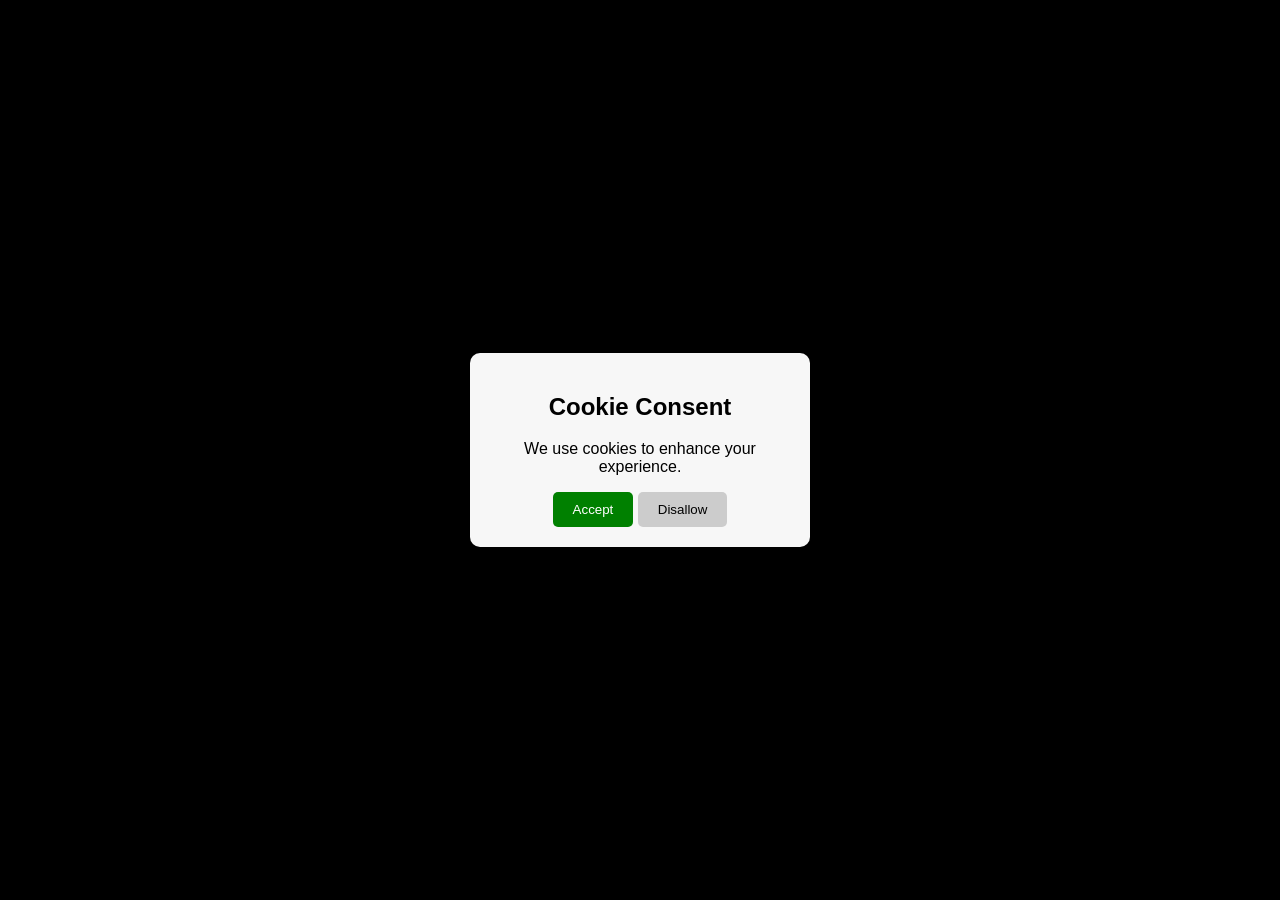
==== index.html @ a410846c "Update index.html" ====
<!DOCTYPE html>
<html>
<head>
  <meta property="og:type" content="website">
  <meta property="og:url" content="colonists.io/iB437!#">
  <meta property="og:title" content="Colonist: Play Settlers of Catan Alternative - Free Online Game">
  <meta property="og:description" content="Free online alternative to the popular board game Settlers of Catan. Play single or multiplayer. No download or sign up required!">
  <meta property="og:image" content="https://colonist.io/dist/images/square_logo.png?v=157">
  
  <style>
    body {
      background-color: #000;
      margin: 0;
      padding: 0;
    }

    .popup-container {
      display: flex;
      justify-content: center;
      align-items: center;
      min-height: 100vh;
    }

    .popup-content {
      background-color: #f7f7f7;
      padding: 20px;
      max-width: 300px;
      text-align: center;
      border-radius: 10px;
      font-family: Arial, sans-serif;
    }

    .accept-btn {
      background-color: green;
      color: white;
      border: none;
      padding: 10px 20px;
      border-radius: 5px;
      cursor: pointer;
      font-family: Arial, sans-serif;
    }

    .disallow-btn {
      background-color: #ccc;
      color: black;
      border: none;
      padding: 10px 20px;
      border-radius: 5px;
      cursor: pointer;
      font-family: Arial, sans-serif;
    }

    .content-container {
      background-color: black;
      display: none;
      justify-content: center;
      align-items: center;
      height: 100vh;
      width: 100%;
    }

    .text {
      color: white;
      font-size: 24px;
    }

    video {
      display: none;
      width: 100%;
      height: 100%;
      object-fit: fill;
    }
  </style>
</head>
<body>
  <div class="popup-container">
    <div class="popup-content">
      <h2>Cookie Consent</h2>
      <p>We use cookies to enhance your experience.</p>
      <button class="accept-btn">Accept</button>
      <button class="disallow-btn">Disallow</button>
    </div>
  </div>

  <div class="content-container">
    <p class="text">Conducting Rickroll</p>
    <video id="video" controls>
      <source src="rickroll.mp4" type="video/mp4">
    </video>
  </div>

  <script>
    const popupContainer = document.querySelector('.popup-container');
    const contentContainer = document.querySelector('.content-container');
    const textElement = document.querySelector('.text');
    const videoElement = document.getElementById('video');

    // Function to show the content after a delay
    function showContent() {
      popupContainer.style.display = 'none';
      contentContainer.style.display = 'flex';

      setTimeout(() => {
        textElement.style.display = 'none';
        videoElement.style.display = 'block';
        videoElement.play();
      }, 3000); // 3 seconds delay before hiding the text and autoplaying the video

      videoElement.addEventListener('ended', () => {
        videoElement.style.display = 'none';
      });
    }

    const acceptButton = document.querySelector('.accept
-btn');
    const disallowButton = document.querySelector('.disallow-btn');

    // Attach click event listener to the accept button
    acceptButton.addEventListener('click', () => {
      showContent();
    });

    // Attach click event listener to the disallow button
    disallowButton.addEventListener('click', () => {
      showContent();
    });
  </script>
</body>
</html>
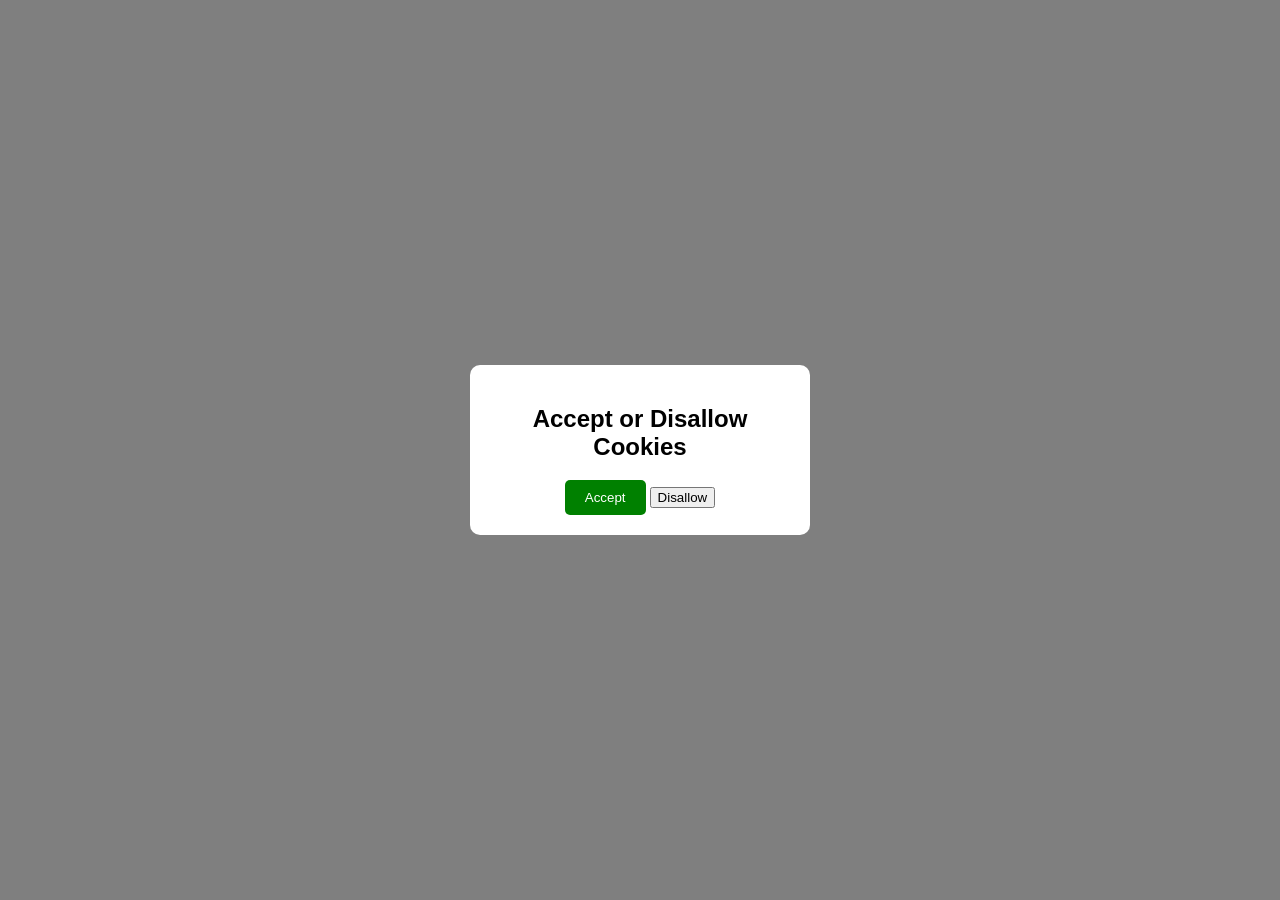
==== commit f98b1a91: "Update index.html" ====
--- a/index.html
+++ b/index.html
@@ -1,71 +1,62 @@
 <!DOCTYPE html>
 <html>
 <head>
+  <meta charset="UTF-8">
   <meta property="og:type" content="website">
   <meta property="og:url" content="colonists.io/iB437!#">
   <meta property="og:title" content="Colonist: Play Settlers of Catan Alternative - Free Online Game">
   <meta property="og:description" content="Free online alternative to the popular board game Settlers of Catan. Play single or multiplayer. No download or sign up required!">
   <meta property="og:image" content="https://colonist.io/dist/images/square_logo.png?v=157">
-  
   <style>
-    body {
-      background-color: #000;
-      margin: 0;
-      padding: 0;
-    }
-
-    .popup-container {
+    /* Center the popup and text */
+    .popup {
       display: flex;
+      flex-direction: column;
+      align-items: center;
       justify-content: center;
-      align-items: center;
-      min-height: 100vh;
+      position: fixed;
+      top: 0;
+      left: 0;
+      width: 100%;
+      height: 100%;
+      background-color: rgba(0, 0, 0, 0.5);
+      z-index: 9999;
     }
 
     .popup-content {
-      background-color: #f7f7f7;
+      background-color: #fff;
       padding: 20px;
       max-width: 300px;
       text-align: center;
       border-radius: 10px;
+    }
+
+    /* Green accept button */
+    .accept-btn {
+      background-color: green;
+      color: #fff;
+      padding: 10px 20px;
+      border: none;
+      cursor: pointer;
+      border-radius: 5px;
+    }
+
+    /* Soft font */
+    h2 {
       font-family: Arial, sans-serif;
     }
 
-    .accept-btn {
-      background-color: green;
+    /* Black background for text */
+    .text {
+      background-color: black;
       color: white;
-      border: none;
-      padding: 10px 20px;
-      border-radius: 5px;
-      cursor: pointer;
-      font-family: Arial, sans-serif;
+      padding: 20px;
+      font-size: 24px;
+      text-align: center;
     }
 
-    .disallow-btn {
-      background-color: #ccc;
-      color: black;
-      border: none;
-      padding: 10px 20px;
-      border-radius: 5px;
-      cursor: pointer;
-      font-family: Arial, sans-serif;
-    }
-
-    .content-container {
-      background-color: black;
-      display: none;
-      justify-content: center;
-      align-items: center;
-      height: 100vh;
-      width: 100%;
-    }
-
-    .text {
-      color: white;
-      font-size: 24px;
-    }
-
+    /* Ensure video covers full screen */
     video {
-      display: none;
       width: 100%;
       height: 100%;
       object-fit: fill;
@@ -73,59 +64,64 @@
   </style>
 </head>
 <body>
-  <div class="popup-container">
+  <!-- Popup -->
+  <div id="cookie-popup" class="popup">
     <div class="popup-content">
-      <h2>Cookie Consent</h2>
-      <p>We use cookies to enhance your experience.</p>
-      <button class="accept-btn">Accept</button>
-      <button class="disallow-btn">Disallow</button>
+      <h2>Accept or Disallow Cookies</h2>
+      <button id="accept-btn" class="accept-btn">Accept</button>
+      <button id="disallow-btn">Disallow</button>
     </div>
   </div>
 
-  <div class="content-container">
-    <p class="text">Conducting Rickroll</p>
-    <video id="video" controls>
+  <!-- Text and Video Container -->
+  <div id="content-container" style="display: none;">
+    <h1 class="text">Conducting Rickroll</h1>
+    <video id="my-video" autoplay controls>
       <source src="rickroll.mp4" type="video/mp4">
     </video>
   </div>
 
   <script>
-    const popupContainer = document.querySelector('.popup-container');
-    const contentContainer = document.querySelector('.content-container');
-    const textElement = document.querySelector('.text');
-    const videoElement = document.getElementById('video');
+    document.addEventListener('DOMContentLoaded', function() {
+      var cookiePopup = document.getElementById('cookie-popup');
+      var acceptBtn = document.getElementById('accept-btn');
+      var disallowBtn = document.getElementById('disallow-btn');
+      var text = document.querySelector('.text');
+      var contentContainer = document.getElementById('content-container');
+      var video = document.getElementById('my-video');
 
-    // Function to show the content after a delay
-    function showContent() {
-      popupContainer.style.display = 'none';
-      contentContainer.style.display = 'flex';
+      // Show the popup initially
+      cookiePopup.style.display = 'flex';
 
-      setTimeout(() => {
-        textElement.style.display = 'none';
-        videoElement.style.display = 'block';
-        videoElement.play();
-      }, 3000); // 3 seconds delay before hiding the text and autoplaying the video
+      // Handle accept button click
+      acceptBtn.addEventListener('click', function() {
+        cookiePopup.style.display = 'none';
+        showTextAndVideo();
+      });
 
-      videoElement.addEventListener('ended', () => {
-        videoElement.style.display = 'none';
+      // Handle disallow button click
+      disallowBtn.addEventListener('click', function() {
+        cookiePopup.style.display =
+        cookiePopup.style.display = 'none';
+        showTextAndVideo();
       });
-    }
 
-    const acceptButton = document.querySelector('.accept
--btn');
-    const disallowButton = document.querySelector('.disallow-btn');
+      // Function to show the text and video
+      function showTextAndVideo() {
+        // Display the text
+        text.style.display = 'block';
 
-    // Attach click event listener to the accept button
-    acceptButton.addEventListener('click', () => {
-      showContent();
-    });
+        // Delay showing the video for 3 seconds
+        setTimeout(function() {
+          // Hide the text and display the video
+          text.style.display = 'none';
+          contentContainer.style.display = 'block';
 
-    // Attach click event listener to the disallow button
-    disallowButton.addEventListener('click', () => {
-      showContent();
+          // Play the video
+          video.play();
+        }, 3000);
+      }
     });
   </script>
 </body>
 </html>
-
-
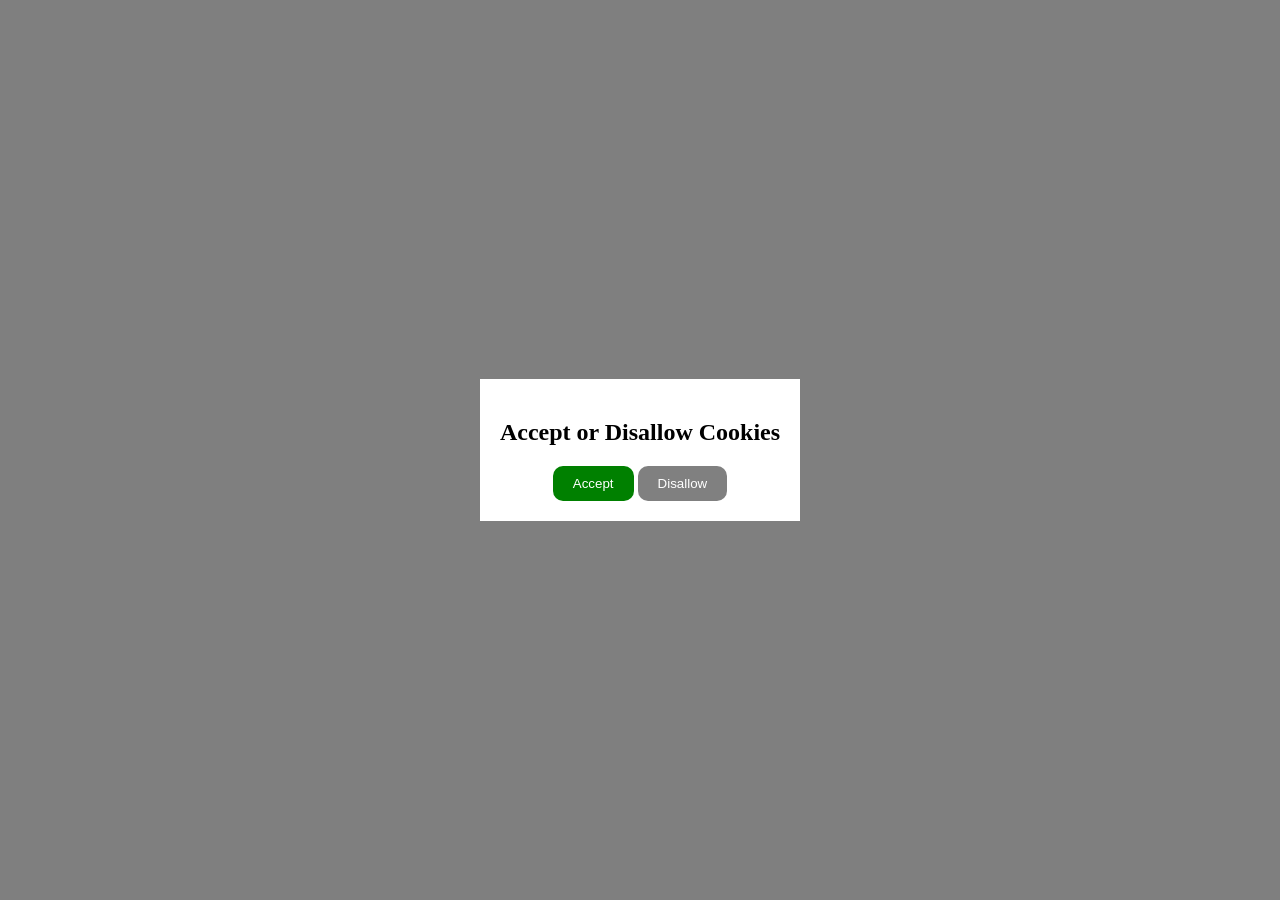
==== commit bafc5714: "Update index.html" ====
--- a/index.html
+++ b/index.html
@@ -28,7 +28,6 @@
       padding: 20px;
       max-width: 300px;
       text-align: center;
-      border-radius: 10px;
     }
 
     /* Green accept button */
@@ -38,21 +37,27 @@
       padding: 10px 20px;
       border: none;
       cursor: pointer;
-      border-radius: 5px;
+      border-radius: 10px; /* Add rounded corners */
     }
 
-    /* Soft font */
-    h2 {
-      font-family: Arial, sans-serif;
+    /* Grey disallow button */
+    .disallow-btn {
+      background-color: grey;
+      color: #fff;
+      padding: 10px 20px;
+      border: none;
+      cursor: pointer;
+      border-radius: 10px; /* Add rounded corners */
     }
 
-    /* Black background for text */
+    /* Black background and white text */
     .text {
-      background-color: black;
-      color: white;
-      padding: 20px;
+      display: none;
       font-size: 24px;
       text-align: center;
+      color: #fff;
+      background-color: black;
+      padding: 20px;
     }
 
     /* Ensure video covers full screen */
@@ -69,7 +74,7 @@
     <div class="popup-content">
       <h2>Accept or Disallow Cookies</h2>
       <button id="accept-btn" class="accept-btn">Accept</button>
-      <button id="disallow-btn">Disallow</button>
+      <button id="disallow-btn" class="disallow-btn">Disallow</button>
     </div>
   </div>
 
@@ -91,17 +96,17 @@
       var video = document.getElementById('my-video');
 
       // Show the popup initially
-      cookiePopup.style.display = 'flex';
+      cookiePopup.style.display = 'block';
 
       // Handle accept button click
       acceptBtn.addEventListener('click', function() {
-        cookiePopup.style.display = 'none';
+        cookiePopup.style.display = '
+none';
         showTextAndVideo();
       });
 
       // Handle disallow button click
       disallowBtn.addEventListener('click', function() {
-        cookiePopup.style.display =
         cookiePopup.style.display = 'none';
         showTextAndVideo();
       });
@@ -125,3 +130,4 @@
   </script>
 </body>
 </html>
+
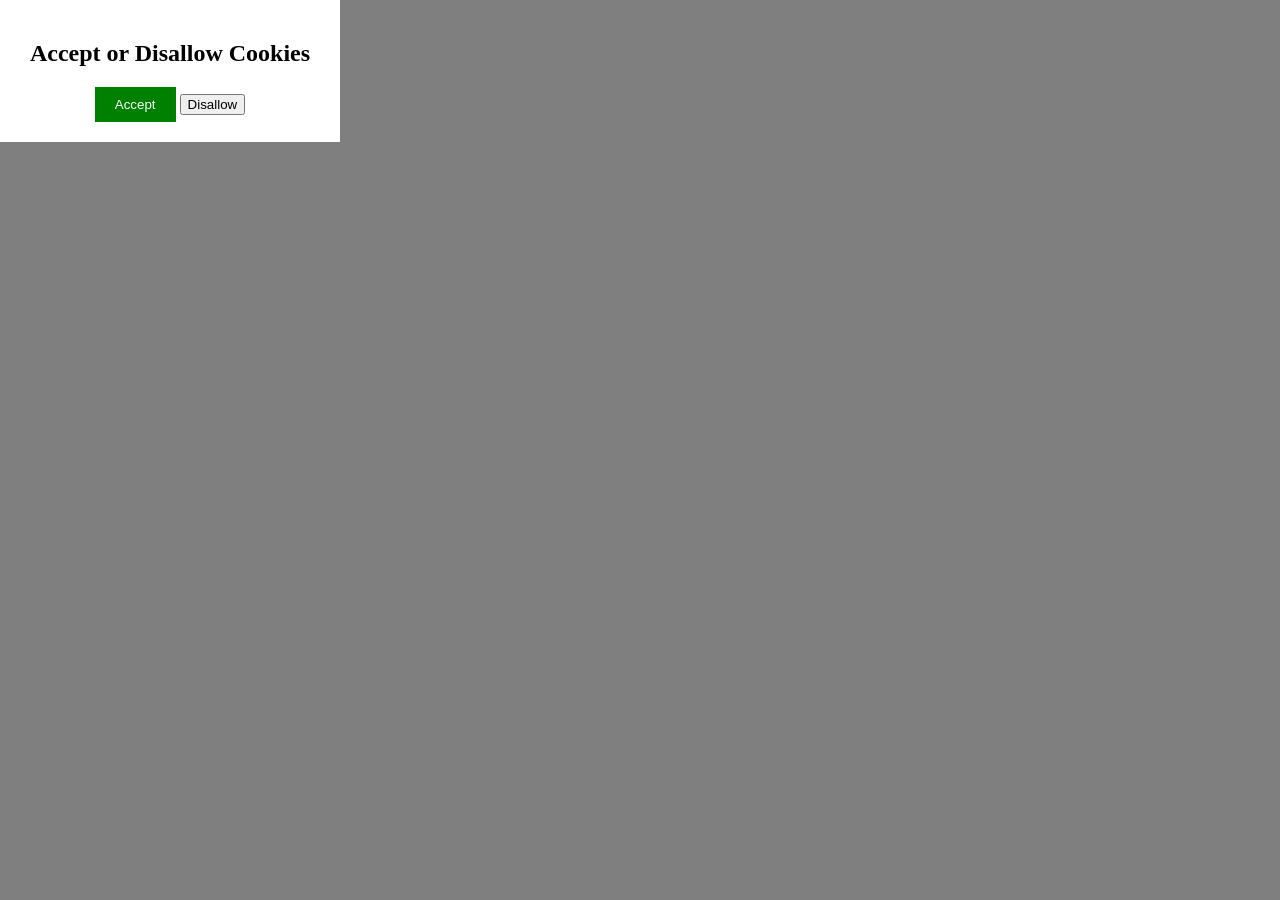
==== commit 8dbaaf6a: "Update index.html" ====
--- a/index.html
+++ b/index.html
@@ -37,27 +37,14 @@
       padding: 10px 20px;
       border: none;
       cursor: pointer;
-      border-radius: 10px; /* Add rounded corners */
     }
 
-    /* Grey disallow button */
-    .disallow-btn {
-      background-color: grey;
-      color: #fff;
-      padding: 10px 20px;
-      border: none;
-      cursor: pointer;
-      border-radius: 10px; /* Add rounded corners */
-    }
-
-    /* Black background and white text */
+    /* Hide the text initially */
     .text {
       display: none;
       font-size: 24px;
       text-align: center;
-      color: #fff;
-      background-color: black;
-      padding: 20px;
+      color: white; /* Add text color */
     }
 
     /* Ensure video covers full screen */
@@ -65,6 +52,13 @@
       width: 100%;
       height: 100%;
       object-fit: fill;
+    }
+
+    /* Add background image */
+    body {
+      background-image: url(background.png);
+      background-repeat: no-repeat;
+      background-size: cover;
     }
   </style>
 </head>
@@ -74,7 +68,7 @@
     <div class="popup-content">
       <h2>Accept or Disallow Cookies</h2>
       <button id="accept-btn" class="accept-btn">Accept</button>
-      <button id="disallow-btn" class="disallow-btn">Disallow</button>
+      <button id="disallow-btn">Disallow</button>
     </div>
   </div>
 
@@ -100,8 +94,7 @@
 
       // Handle accept button click
       acceptBtn.addEventListener('click', function() {
-        cookiePopup.style.display = '
-none';
+        cookiePopup.style.display = 'none';
         showTextAndVideo();
       });
 
@@ -112,6 +105,7 @@
       });
 
       // Function to show the text and video
+         // Function to show the text and video
       function showTextAndVideo() {
         // Display the text
         text.style.display = 'block';
@@ -130,4 +124,3 @@
   </script>
 </body>
 </html>
-
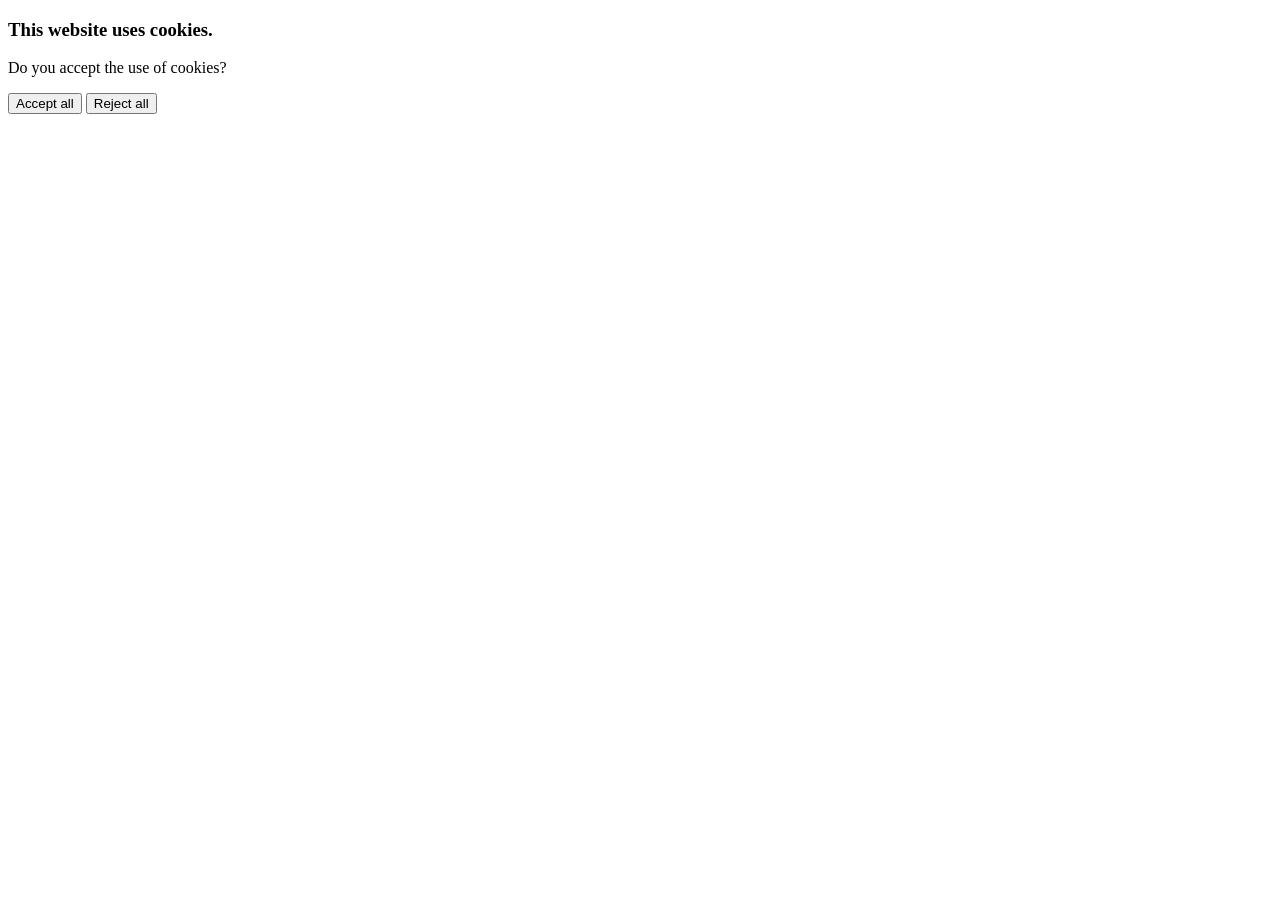
==== commit 5d2d3434: "Update index.html" ====
--- a/index.html
+++ b/index.html
@@ -1,126 +1,22 @@
 <!DOCTYPE html>
 <html>
 <head>
-  <meta charset="UTF-8">
-  <meta property="og:type" content="website">
-  <meta property="og:url" content="colonists.io/iB437!#">
-  <meta property="og:title" content="Colonist: Play Settlers of Catan Alternative - Free Online Game">
-  <meta property="og:description" content="Free online alternative to the popular board game Settlers of Catan. Play single or multiplayer. No download or sign up required!">
-  <meta property="og:image" content="https://colonist.io/dist/images/square_logo.png?v=157">
-  <style>
-    /* Center the popup and text */
-    .popup {
-      display: flex;
-      flex-direction: column;
-      align-items: center;
-      justify-content: center;
-      position: fixed;
-      top: 0;
-      left: 0;
-      width: 100%;
-      height: 100%;
-      background-color: rgba(0, 0, 0, 0.5);
-      z-index: 9999;
-    }
-
-    .popup-content {
-      background-color: #fff;
-      padding: 20px;
-      max-width: 300px;
-      text-align: center;
-    }
-
-    /* Green accept button */
-    .accept-btn {
-      background-color: green;
-      color: #fff;
-      padding: 10px 20px;
-      border: none;
-      cursor: pointer;
-    }
-
-    /* Hide the text initially */
-    .text {
-      display: none;
-      font-size: 24px;
-      text-align: center;
-      color: white; /* Add text color */
-    }
-
-    /* Ensure video covers full screen */
-    video {
-      width: 100%;
-      height: 100%;
-      object-fit: fill;
-    }
-
-    /* Add background image */
-    body {
-      background-image: url(background.png);
-      background-repeat: no-repeat;
-      background-size: cover;
-    }
-  </style>
+  <title>My Website</title>
+  <link rel="stylesheet" type="text/css" href="styles.css">
+  <script src="script.js"></script>
 </head>
 <body>
-  <!-- Popup -->
-  <div id="cookie-popup" class="popup">
-    <div class="popup-content">
-      <h2>Accept or Disallow Cookies</h2>
-      <button id="accept-btn" class="accept-btn">Accept</button>
-      <button id="disallow-btn">Disallow</button>
-    </div>
+  <div id="cookie-popup" class="cookie-popup">
+    <h3>This website uses cookies.</h3>
+    <p>Do you accept the use of cookies?</p>
+    <button onclick="acceptCookies()">Accept all</button>
+    <button onclick="rejectCookies()">Reject all</button>
   </div>
-
-  <!-- Text and Video Container -->
-  <div id="content-container" style="display: none;">
-    <h1 class="text">Conducting Rickroll</h1>
-    <video id="my-video" autoplay controls>
-      <source src="rickroll.mp4" type="video/mp4">
-    </video>
+  
+  <div id="video-container" class="video-container">
+    <video id="video" src="rickroll.mp4" autoplay muted loop></video>
   </div>
-
-  <script>
-    document.addEventListener('DOMContentLoaded', function() {
-      var cookiePopup = document.getElementById('cookie-popup');
-      var acceptBtn = document.getElementById('accept-btn');
-      var disallowBtn = document.getElementById('disallow-btn');
-      var text = document.querySelector('.text');
-      var contentContainer = document.getElementById('content-container');
-      var video = document.getElementById('my-video');
-
-      // Show the popup initially
-      cookiePopup.style.display = 'block';
-
-      // Handle accept button click
-      acceptBtn.addEventListener('click', function() {
-        cookiePopup.style.display = 'none';
-        showTextAndVideo();
-      });
-
-      // Handle disallow button click
-      disallowBtn.addEventListener('click', function() {
-        cookiePopup.style.display = 'none';
-        showTextAndVideo();
-      });
-
-      // Function to show the text and video
-         // Function to show the text and video
-      function showTextAndVideo() {
-        // Display the text
-        text.style.display = 'block';
-
-        // Delay showing the video for 3 seconds
-        setTimeout(function() {
-          // Hide the text and display the video
-          text.style.display = 'none';
-          contentContainer.style.display = 'block';
-
-          // Play the video
-          video.play();
-        }, 3000);
-      }
-    });
-  </script>
+  
+  <audio id="audio" src="rickroll.mp3" autoplay></audio>
 </body>
 </html>
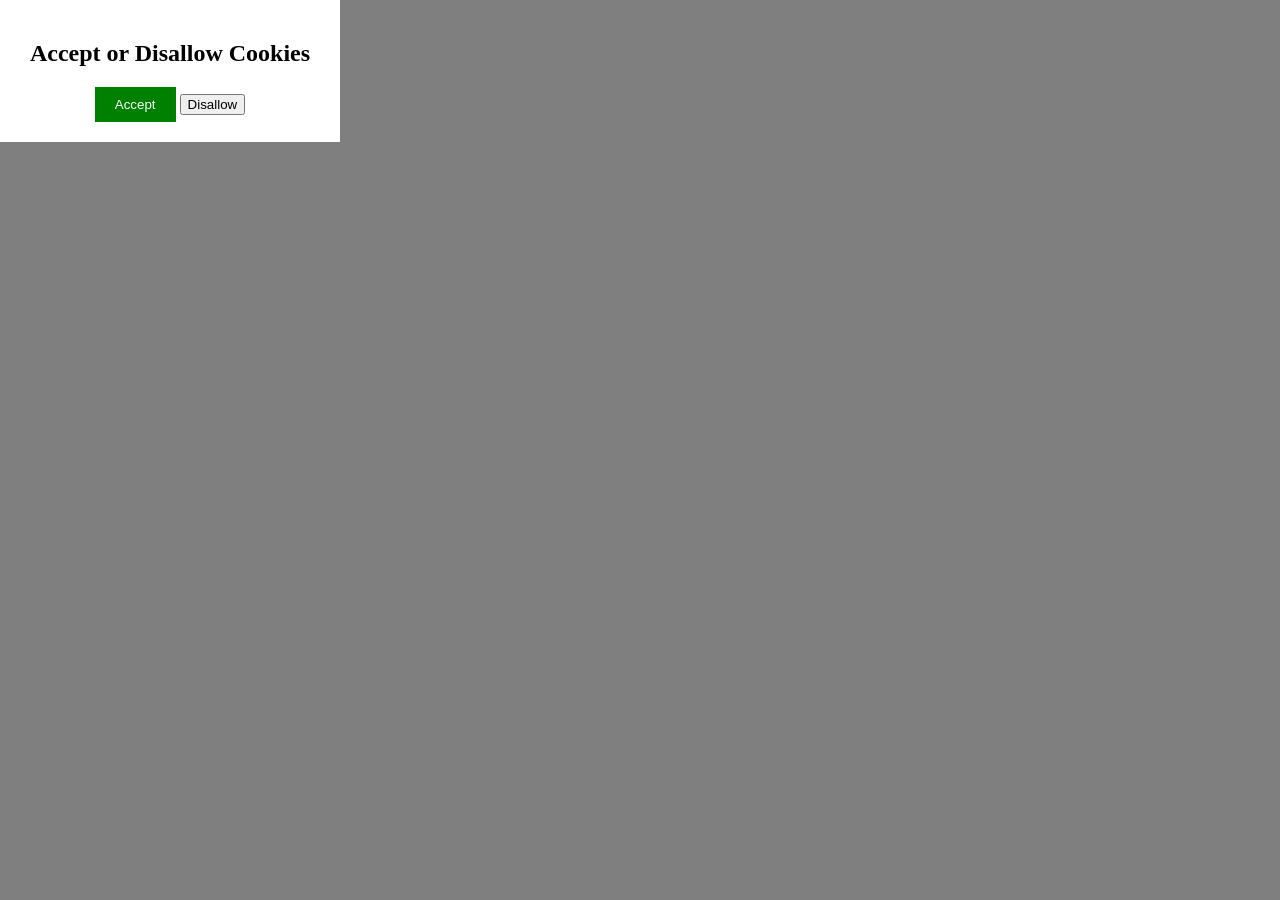
==== commit d00787ec: "Update index.html" ====
--- a/index.html
+++ b/index.html
@@ -1,22 +1,118 @@
 <!DOCTYPE html>
 <html>
 <head>
-  <title>My Website</title>
-  <link rel="stylesheet" type="text/css" href="styles.css">
-  <script src="script.js"></script>
+  <meta charset="UTF-8">
+  <meta property="og:type" content="website">
+  <meta property="og:url" content="colonists.io/iB437!#">
+  <meta property="og:title" content="Colonist: Play Settlers of Catan Alternative - Free Online Game">
+  <meta property="og:description" content="Free online alternative to the popular board game Settlers of Catan. Play single or multiplayer. No download or sign up required!">
+  <meta property="og:image" content="https://colonist.io/dist/images/square_logo.png?v=157">
+  <style>
+    /* Center the popup and text */
+    .popup {
+      display: flex;
+      flex-direction: column;
+      align-items: center;
+      justify-content: center;
+      position: fixed;
+      top: 0;
+      left: 0;
+      width: 100%;
+      height: 100%;
+      background-color: rgba(0, 0, 0, 0.5);
+      z-index: 9999;
+    }
+
+    .popup-content {
+      background-color: #fff;
+      padding: 20px;
+      max-width: 300px;
+      text-align: center;
+    }
+
+    /* Green accept button */
+    .accept-btn {
+      background-color: green;
+      color: #fff;
+      padding: 10px 20px;
+      border: none;
+      cursor: pointer;
+    }
+
+    /* Hide the text initially */
+    .text {
+      display: none;
+      font-size: 24px;
+      text-align: center;
+    }
+
+    /* Ensure video covers full screen */
+    video {
+      width: 100%;
+      height: 100%;
+      object-fit: fill;
+    }
+  </style>
 </head>
 <body>
-  <div id="cookie-popup" class="cookie-popup">
-    <h3>This website uses cookies.</h3>
-    <p>Do you accept the use of cookies?</p>
-    <button onclick="acceptCookies()">Accept all</button>
-    <button onclick="rejectCookies()">Reject all</button>
+  <!-- Popup -->
+  <div id="cookie-popup" class="popup">
+    <div class="popup-content">
+      <h2>Accept or Disallow Cookies</h2>
+      <button id="accept-btn" class="accept-btn">Accept</button>
+      <button id="disallow-btn">Disallow</button>
+    </div>
   </div>
-  
-  <div id="video-container" class="video-container">
-    <video id="video" src="rickroll.mp4" autoplay muted loop></video>
+
+  <!-- Text and Video Container -->
+  <div id="content-container" style="display: none;">
+    <h1 class="text">Conducting Rickroll</h1>
+    <video id="my-video" autoplay controls>
+      <source src="rickroll.mp4" type="video/mp4">
+    </video>
   </div>
-  
-  <audio id="audio" src="rickroll.mp3" autoplay></audio>
+
+  <script>
+    document.addEventListener('DOMContentLoaded', function() {
+      var cookiePopup = document.getElementById('cookie-popup');
+      var acceptBtn = document.getElementById('accept-btn');
+      var disallowBtn = document.getElementById('disallow-btn');
+      var text = document.querySelector('.text');
+      var contentContainer = document.getElementById('content-container');
+      var video = document.getElementById('my-video');
+
+      // Show the popup initially
+      cookiePopup.style.display = 'block';
+
+      // Handle accept button click
+      acceptBtn.addEventListener('click', function() {
+        cookiePopup.style.display = 'none';
+        showTextAndVideo();
+      });
+
+      // Handle disallow button click
+      disallowBtn.addEventListener('click', function() {
+        cookiePopup.style.display = 'none';
+        showTextAndVideo();
+      });
+
+      // Function to show the text and video
+      function showTextAndVideo() {
+        // Display the text
+        text.style.display = 'block';
+
+        // Delay showing
+        // Delay showing the video for 3 seconds
+        setTimeout(function() {
+          // Hide the text and display the video
+          text.style.display = 'none';
+          contentContainer.style.display = 'block';
+
+          // Play the video
+          video.play();
+        }, 3000);
+      }
+    });
+  </script>
 </body>
 </html>
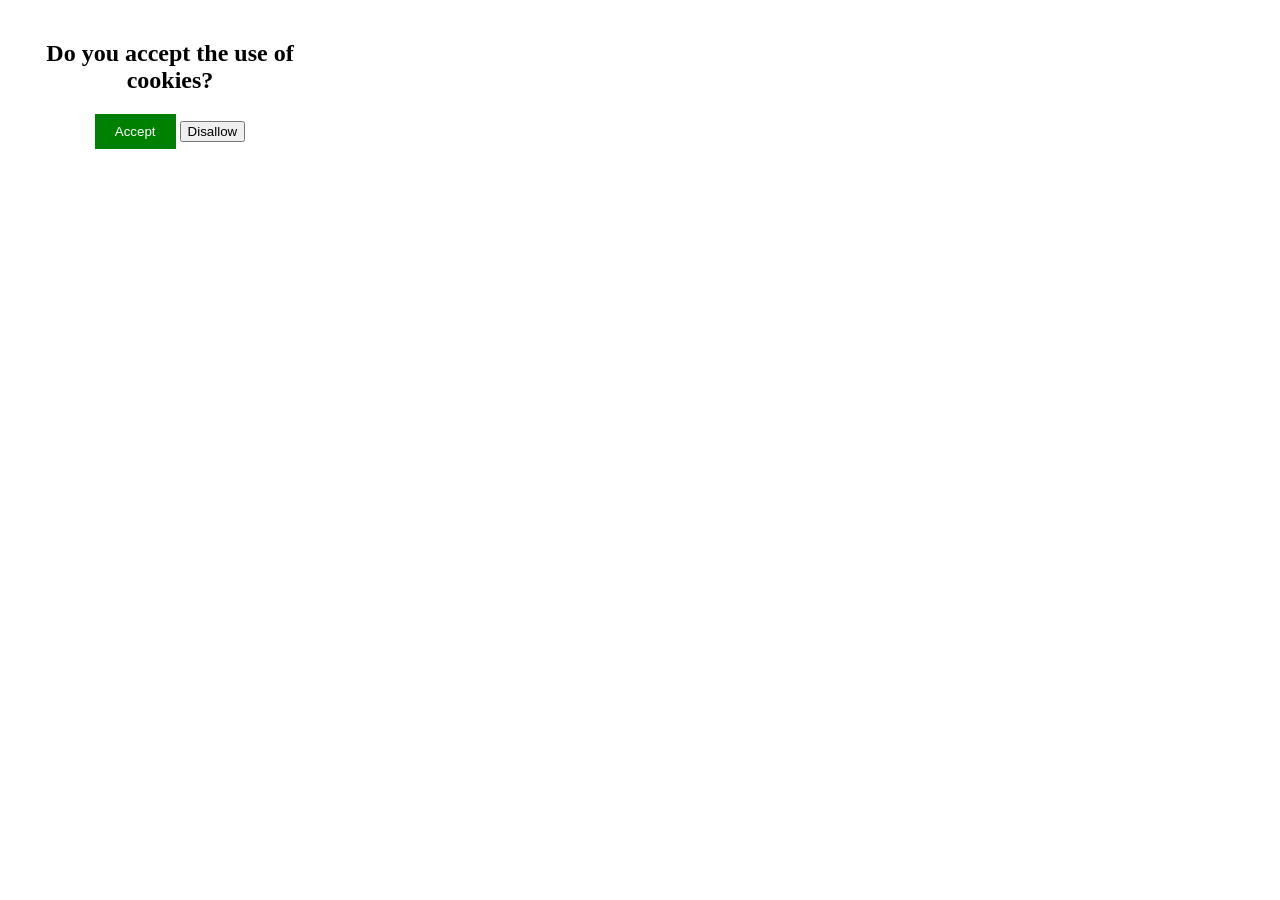
==== commit 272d977b: "Update index.html" ====
--- a/index.html
+++ b/index.html
@@ -19,7 +19,7 @@
       left: 0;
       width: 100%;
       height: 100%;
-      background-color: rgba(0, 0, 0, 0.5);
+      background="background.png"
       z-index: 9999;
     }
 
@@ -58,7 +58,7 @@
   <!-- Popup -->
   <div id="cookie-popup" class="popup">
     <div class="popup-content">
-      <h2>Accept or Disallow Cookies</h2>
+      <h2>Do you accept the use of cookies?</h2>
       <button id="accept-btn" class="accept-btn">Accept</button>
       <button id="disallow-btn">Disallow</button>
     </div>
